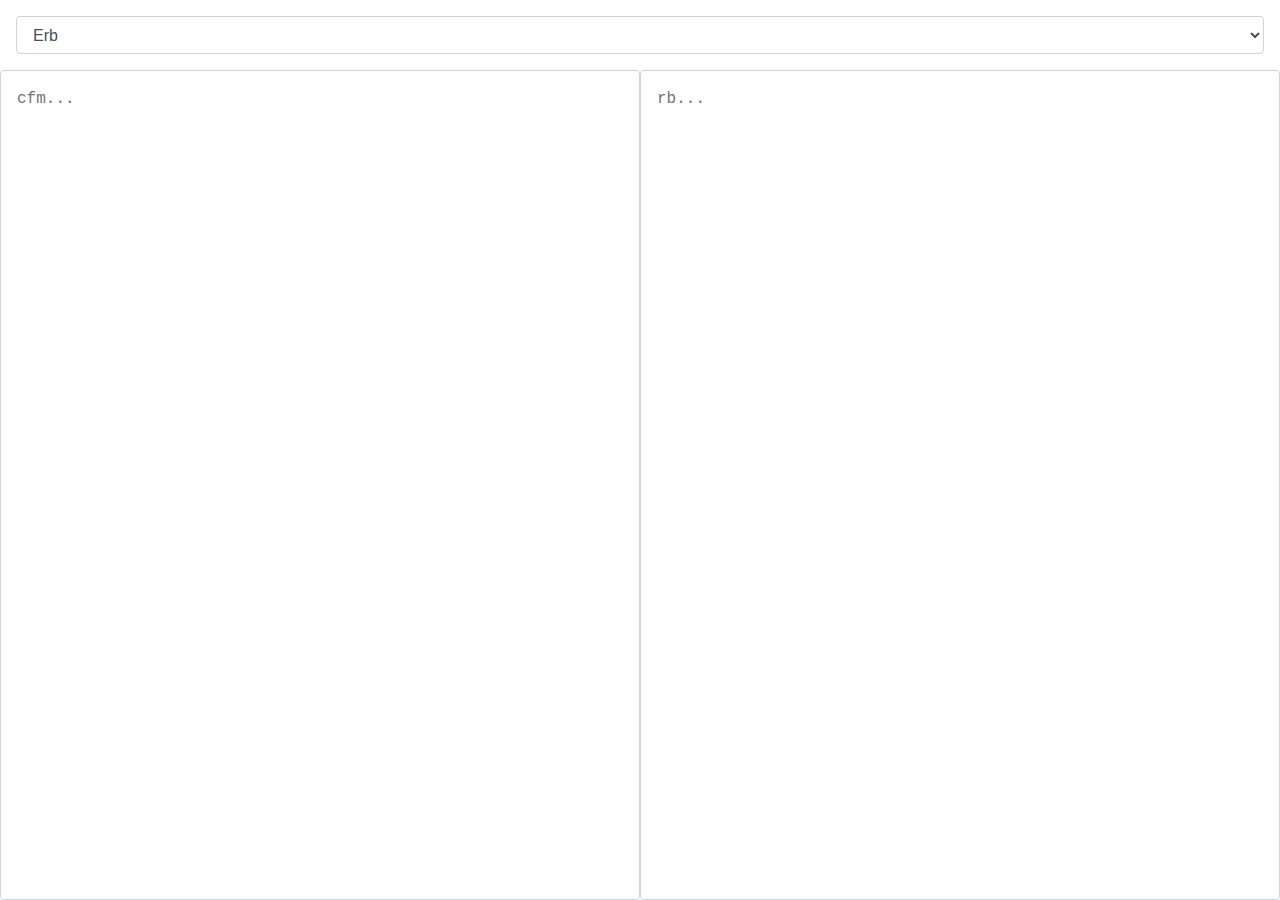
==== index.html @ 37c2a3a9 "init" ====
<!DOCTYPE html>
<html lang="en">

<head>
    <meta charset="UTF-8">
    <meta http-equiv="X-UA-Compatible" content="IE=edge">
    <meta name="viewport" content="width=device-width, initial-scale=1.0">
    <title>Document</title>
    <link rel="stylesheet" href="./src/lib/bootstrap/bootstrap.min.css">
    <link rel="stylesheet" href="./src/css/index.css">
    <link href="./src/lib/google-code-prettify/src/prettify.css" type="text/css" rel="stylesheet" />
</head>

<body>
    <!-- <pre class="prettyprint"><a name="voila2"></a>class Voila {
        public:
          // Voila
          static const string VOILA = "Voila";
        
          // will not interfere with embedded <a href="#voila2">tags</a>.
        }</pre> -->
    <div class="App">
        <div class="Converter">
            <div class="select">
                <select id="mode" class="form-control" onchange="handleChangeSelect(this)">
                    <option value="erb">Erb</option>
                    <option value="rb">Rb</option>
                    <option value="cfquery">cfquery</option>
                </select>
            </div>
            <div class="box">
                <div class="cfm">
                    <textarea id="ta_cfm" value="" class="ta_cfm form-control" onchange="handleChangeTaCfm()"
                        placeholder="cfm..."></textarea>
                </div>
                <div class="erb">
                    <!-- <pre class="prettyprint"><code class="language-java">
                        <div id="code_erb"></div>
                    </code></pre> -->

                    <textarea id="ta_erb" class="ta_erb form-control" placeholder="rb..."></textarea>
                </div>
            </div>
        </div>
    </div>
    <script src="./src/lib/google-code-prettify/src/prettify.js" type="text/javascript"></script>

    <script src="./src/lib/bootstrap/jquery.slim.min.js"></script>
    <script src="./src/lib/bootstrap/bootstrap.bundle.min.js"></script>
    <script src="./src/lib/google-code-prettify/src/run_prettify.js"></script>
    <script type="module" src="./src/js/converter.js">
    </script>
</body>

</html>
---- src/css/index.css ----
html,
body,
#root,
.App,
.Converter {
    width: 100%;
    height: 100%;
}

* {
    box-sizing: border-box;
}

body {
    margin: 0;
    font-family: -apple-system, BlinkMacSystemFont, 'Segoe UI', 'Roboto', 'Oxygen',
        'Ubuntu', 'Cantarell', 'Fira Sans', 'Droid Sans', 'Helvetica Neue',
        sans-serif;
    -webkit-font-smoothing: antialiased;
    -moz-osx-font-smoothing: grayscale;
    box-sizing: border-box;
}

code {
    font-family: source-code-pro, Menlo, Monaco, Consolas, 'Courier New',
        monospace;
}

.Converter {
    flex-direction: column;
    display: flex;
}

.Converter .cfm {
    width: 50%;
}

.Converter .erb {
    width: 50%;
}

.Converter .select {
    padding: 1em;
}

.Converter .box {
    display: flex;
    width: 100%;
    height: 100%;
}

.Converter .ta_cfm,
.Converter .ta_erb {
    width: 100%;
    height: 100%;
    resize: none;
    padding: 1em;
    font-family: source-code-pro, Menlo, Monaco, Consolas, 'Courier New',
        monospace;
}
---- src/lib/google-code-prettify/src/prettify.css ----
/* Pretty printing styles. Used with prettify.js. */

/* SPAN elements with the classes below are added by prettyprint. */
.pln { color: #000 }  /* plain text */

@media screen {
  .str { color: #080 }  /* string content */
  .kwd { color: #008 }  /* a keyword */
  .com { color: #800 }  /* a comment */
  .typ { color: #606 }  /* a type name */
  .lit { color: #066 }  /* a literal value */
  /* punctuation, lisp open bracket, lisp close bracket */
  .pun, .opn, .clo { color: #660 }
  .tag { color: #008 }  /* a markup tag name */
  .atn { color: #606 }  /* a markup attribute name */
  .atv { color: #080 }  /* a markup attribute value */
  .dec, .var { color: #606 }  /* a declaration; a variable name */
  .fun { color: red }  /* a function name */
}

/* Use higher contrast and text-weight for printable form. */
@media print, projection {
  .str { color: #060 }
  .kwd { color: #006; font-weight: bold }
  .com { color: #600; font-style: italic }
  .typ { color: #404; font-weight: bold }
  .lit { color: #044 }
  .pun, .opn, .clo { color: #440 }
  .tag { color: #006; font-weight: bold }
  .atn { color: #404 }
  .atv { color: #060 }
}

/* Put a border around prettyprinted code snippets. */
pre.prettyprint { padding: 2px; border: 1px solid #888 }

/* Specify class=linenums on a pre to get line numbering */
ol.linenums { margin-top: 0; margin-bottom: 0 } /* IE indents via margin-left */
li.L0,
li.L1,
li.L2,
li.L3,
li.L5,
li.L6,
li.L7,
li.L8 { list-style-type: none }
/* Alternate shading for lines */
li.L1,
li.L3,
li.L5,
li.L7,
li.L9 { background: #eee }
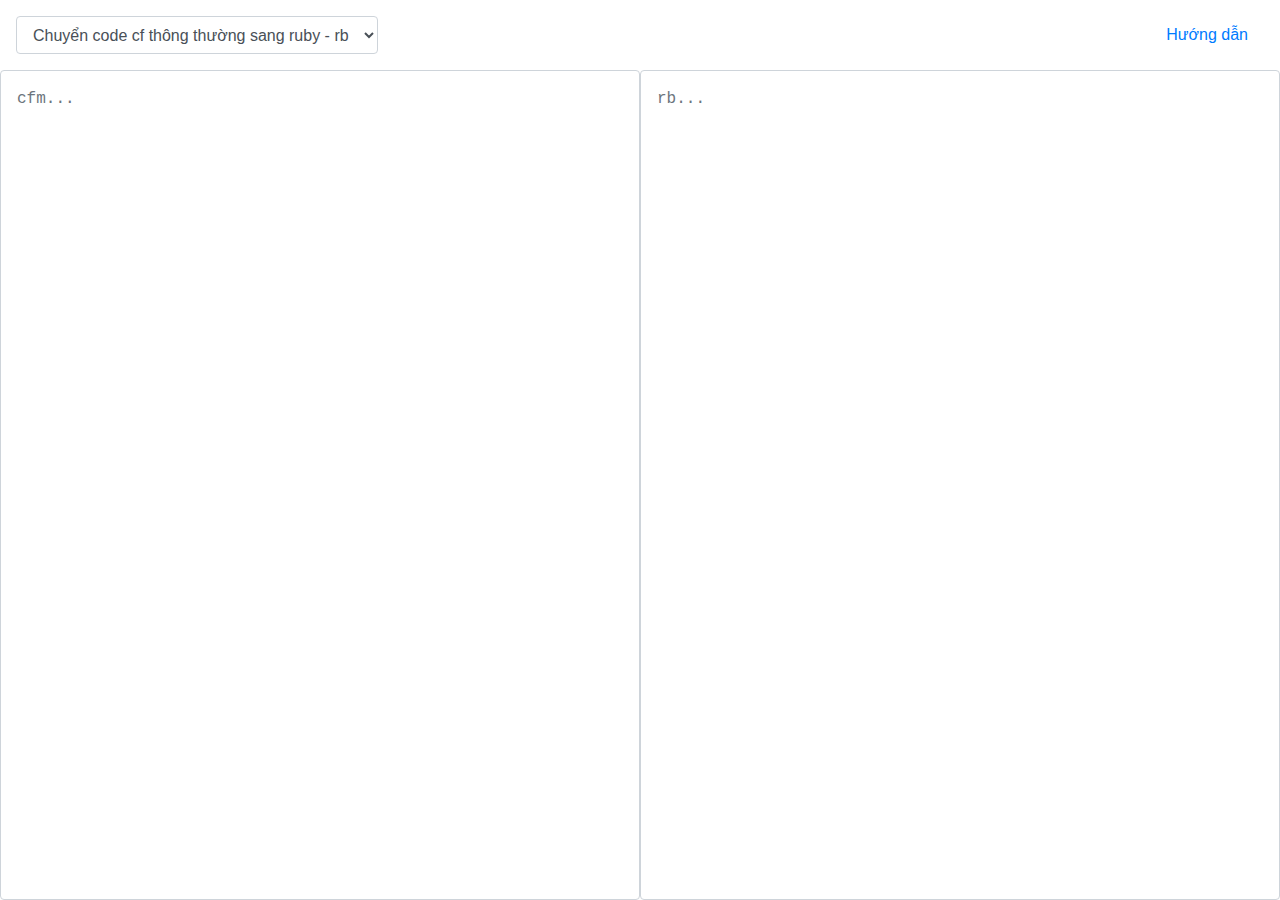
==== commit c5598f51: "add version 2.0" ====
--- a/index.html
+++ b/index.html
@@ -5,7 +5,7 @@
     <meta charset="UTF-8">
     <meta http-equiv="X-UA-Compatible" content="IE=edge">
     <meta name="viewport" content="width=device-width, initial-scale=1.0">
-    <title>Document</title>
+    <title>v2.0 - Convert code </title>
     <link rel="stylesheet" href="./src/lib/bootstrap/bootstrap.min.css">
     <link rel="stylesheet" href="./src/css/index.css">
     <link href="./src/lib/google-code-prettify/src/prettify.css" type="text/css" rel="stylesheet" />
@@ -22,15 +22,20 @@
     <div class="App">
         <div class="Converter">
             <div class="select">
-                <select id="mode" class="form-control" onchange="handleChangeSelect(this)">
-                    <option value="erb">Erb</option>
-                    <option value="rb">Rb</option>
-                    <option value="cfquery">cfquery</option>
-                </select>
+                <div>
+                    <select id="mode" class="form-control" onchange="handleChangeSelect(this)">
+                        <option value="rb">Chuyển code cf thông thường sang ruby - rb</option>
+                        <option value="erb">Chuyển giao diện sang erb - erb</option>
+                        <option value="cfquery">Chuyển cfquery sang def ruby - cfquery</option>
+                    </select>
+                </div>
+                <div class="document">
+                    <a href="./README.html">Hướng dẫn</a>
+                </div>
             </div>
             <div class="box">
                 <div class="cfm">
-                    <textarea id="ta_cfm" value="" class="ta_cfm form-control" onchange="handleChangeTaCfm()"
+                    <textarea id="ta_cfm" value="" class="ta_cfm form-control" onchange="handleChangeTaCfm()" onkeyup="handleChangeTaCfm()"
                         placeholder="cfm..."></textarea>
                 </div>
                 <div class="erb">
--- a/src/css/index.css
+++ b/src/css/index.css
@@ -41,6 +41,13 @@
 
 .Converter .select {
     padding: 1em;
+    display: flex;
+}
+
+.document{
+    text-align: center;
+    margin: auto;
+    margin-right: 1rem;
 }
 
 .Converter .box {
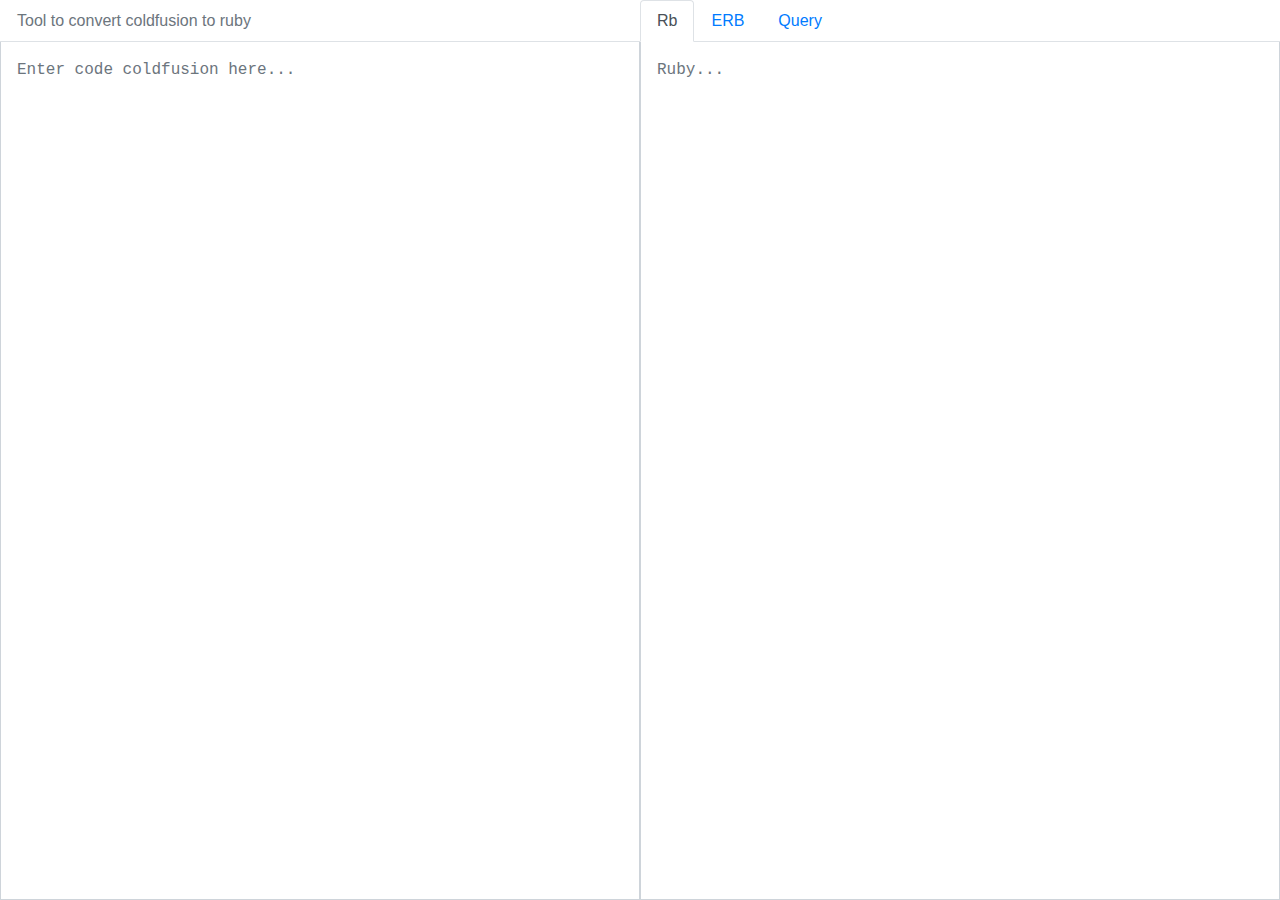
==== commit 5ec08052: "add version 3.0" ====
--- a/index.html
+++ b/index.html
@@ -5,45 +5,40 @@
     <meta charset="UTF-8">
     <meta http-equiv="X-UA-Compatible" content="IE=edge">
     <meta name="viewport" content="width=device-width, initial-scale=1.0">
-    <title>v2.0 - Convert code </title>
+    <title>v3.0 - Convert code </title>
     <link rel="stylesheet" href="./src/lib/bootstrap/bootstrap.min.css">
     <link rel="stylesheet" href="./src/css/index.css">
     <link href="./src/lib/google-code-prettify/src/prettify.css" type="text/css" rel="stylesheet" />
 </head>
 
 <body>
-    <!-- <pre class="prettyprint"><a name="voila2"></a>class Voila {
-        public:
-          // Voila
-          static const string VOILA = "Voila";
-        
-          // will not interfere with embedded <a href="#voila2">tags</a>.
-        }</pre> -->
     <div class="App">
         <div class="Converter">
-            <div class="select">
-                <div>
-                    <select id="mode" class="form-control" onchange="handleChangeSelect(this)">
-                        <option value="rb">Chuyển code cf thông thường sang ruby - rb</option>
-                        <option value="erb">Chuyển giao diện sang erb - erb</option>
-                        <option value="cfquery">Chuyển cfquery sang def ruby - cfquery</option>
-                    </select>
-                </div>
-                <div class="document">
-                    <a href="./README.html">Hướng dẫn</a>
-                </div>
-            </div>
             <div class="box">
                 <div class="cfm">
-                    <textarea id="ta_cfm" value="" class="ta_cfm form-control" onchange="handleChangeTaCfm()" onkeyup="handleChangeTaCfm()"
-                        placeholder="cfm..."></textarea>
+                    <ul id="title" class="nav nav-tabs">
+                        <li class="nav-item">
+                            <a class="nav-link disabled">Tool to convert coldfusion to ruby</a>
+                        </li>
+                    </ul>
+                    <textarea id="ta_cfm" value="" class="ta_cfm form-control" onchange="handleChangeTaCfm()"
+                        onkeyup="handleChangeTaCfm()" placeholder="Enter code coldfusion here..."></textarea>
                 </div>
                 <div class="erb">
-                    <!-- <pre class="prettyprint"><code class="language-java">
-                        <div id="code_erb"></div>
-                    </code></pre> -->
+                    <ul class="nav nav-tabs">
+                        <li class="nav-item">
+                            <a id="button-rb" class="nav-link active" href="#" onclick="handleChangeSelect('rb')">Rb</a>
+                        </li>
+                        <li class="nav-item">
+                            <a id="button-erb" class="nav-link" href="#" onclick="handleChangeSelect('erb')">ERB</a>
+                        </li>
+                        <li class="nav-item">
+                            <a id="button-cfquery" class="nav-link" href="#"
+                                onclick="handleChangeSelect('cfquery')">Query</a>
+                        </li>
+                    </ul>
 
-                    <textarea id="ta_erb" class="ta_erb form-control" placeholder="rb..."></textarea>
+                    <textarea id="ta_erb" class="ta_erb form-control" placeholder="Ruby..."></textarea>
                 </div>
             </div>
         </div>
--- a/src/css/index.css
+++ b/src/css/index.css
@@ -44,7 +44,7 @@
     display: flex;
 }
 
-.document{
+.document {
     text-align: center;
     margin: auto;
     margin-right: 1rem;
@@ -56,12 +56,22 @@
     height: 100%;
 }
 
-.Converter .ta_cfm,
-.Converter .ta_erb {
+.Converter .ta_erb,
+.Converter .ta_cfm {
     width: 100%;
-    height: 100%;
+    height: calc(100% - 42px);
     resize: none;
     padding: 1em;
     font-family: source-code-pro, Menlo, Monaco, Consolas, 'Courier New',
         monospace;
+}
+
+#ta_erb {
+    border-top: none;
+    border-radius: 0px;
+}
+
+#ta_cfm {
+    border-top: none;
+    border-radius: 0;
 }